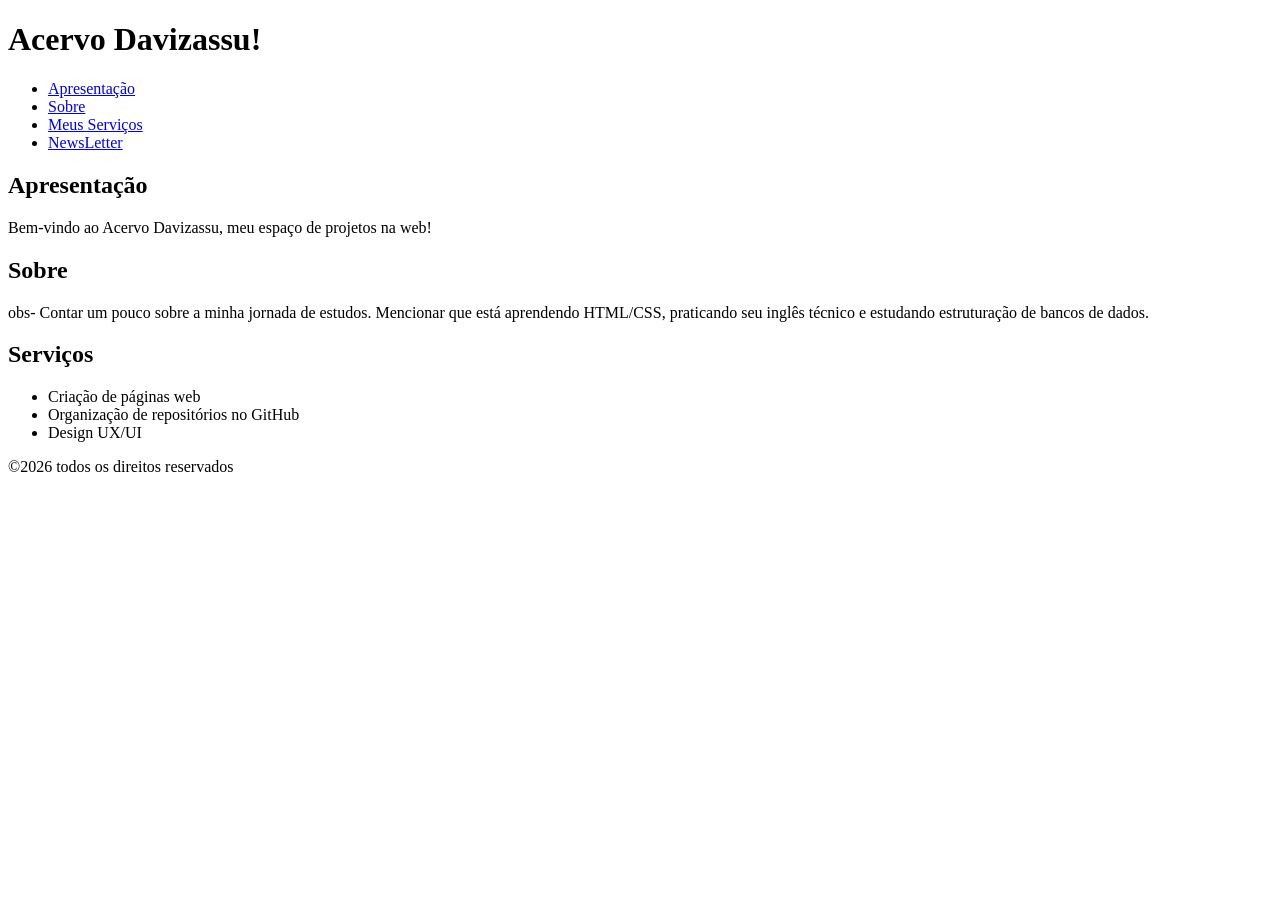
==== meu-site/index.html @ 9e6ab687 "Add files via upload" ====
<!DOCTYPE html>
<html lang="pt-BR">
<head>
    <meta charset="UTF-8">
    <meta name="viewport" content="width=device-width, initial-scale=1.0">
    <link rel="stylesheet" href="css/style.css">
    <title>Meu Site</title>
</head>
<body>
    <header>
        <h1>Acervo Davizassu!</h1>
        <nav>
            <ul>
                <li>
                    <a href="#apresentacao">Apresentação</a>
                </li>
                <li>
                    <a href="#sobre">Sobre</a>
                </li>
                <li>
                    <a href="#servicos">Meus Serviços</a>
                </li>
                <li>
                    <a href="contato.html">NewsLetter</a>
                </li>
            </ul>
        </nav>
    </header>

    <main>
        <section>
            <h2 id="apresentacao">Apresentação</h2>
            <p>Bem-vindo ao Acervo Davizassu, meu espaço de projetos na web!</p>
        </section>
        <section>
            <h2 id="sobre">Sobre</h2>
            <p>obs- Contar um pouco sobre a minha jornada de estudos. Mencionar que está aprendendo HTML/CSS, praticando seu inglês técnico e estudando estruturação de bancos de dados.</p>
        </section>
        <section>
            <h2 id="servicos">Serviços</h2>
            <ul>
                <li>Criação de páginas web</li>
                <li>Organização de repositórios no GitHub</li>
                <li>Design UX/UI</li>
            </ul>
        </section>
    </main>

    <footer>
        <p>&copy;2026 todos os direitos reservados</p>
    </footer>
</body>
</html>
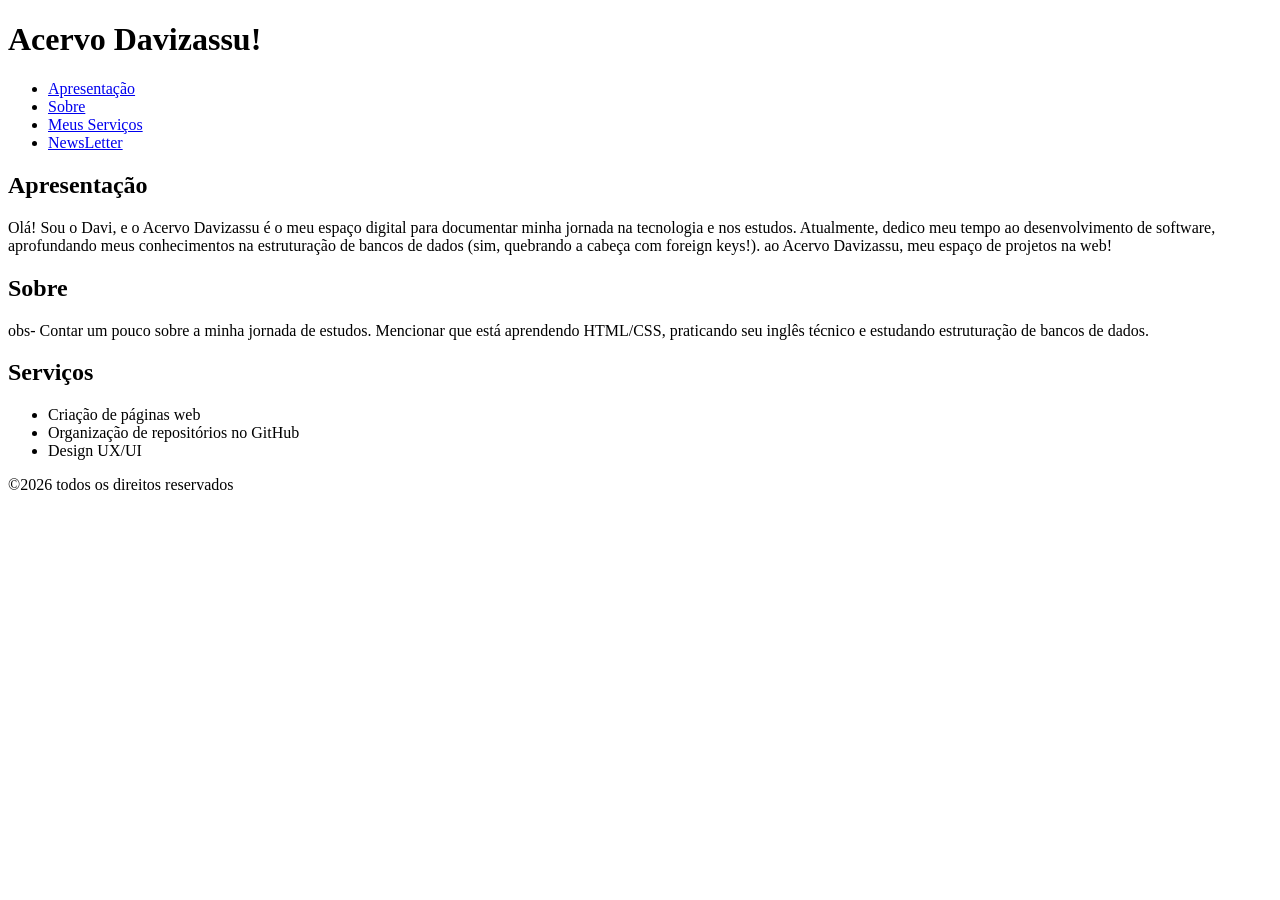
==== commit ebef77f2: "Revise introduction in index.html Updated the introduction section to include a personal greeting an" ====
--- a/meu-site/index.html
+++ b/meu-site/index.html
@@ -30,7 +30,7 @@
     <main>
         <section>
             <h2 id="apresentacao">Apresentação</h2>
-            <p>Bem-vindo ao Acervo Davizassu, meu espaço de projetos na web!</p>
+            <p>Olá! Sou o Davi, e o Acervo Davizassu é o meu espaço digital para documentar minha jornada na tecnologia e nos estudos. Atualmente, dedico meu tempo ao desenvolvimento de software, aprofundando meus conhecimentos na estruturação de bancos de dados (sim, quebrando a cabeça com foreign keys!). ao Acervo Davizassu, meu espaço de projetos na web!</p>
         </section>
         <section>
             <h2 id="sobre">Sobre</h2>
@@ -50,4 +50,4 @@
         <p>&copy;2026 todos os direitos reservados</p>
     </footer>
 </body>
-</html>+</html>
